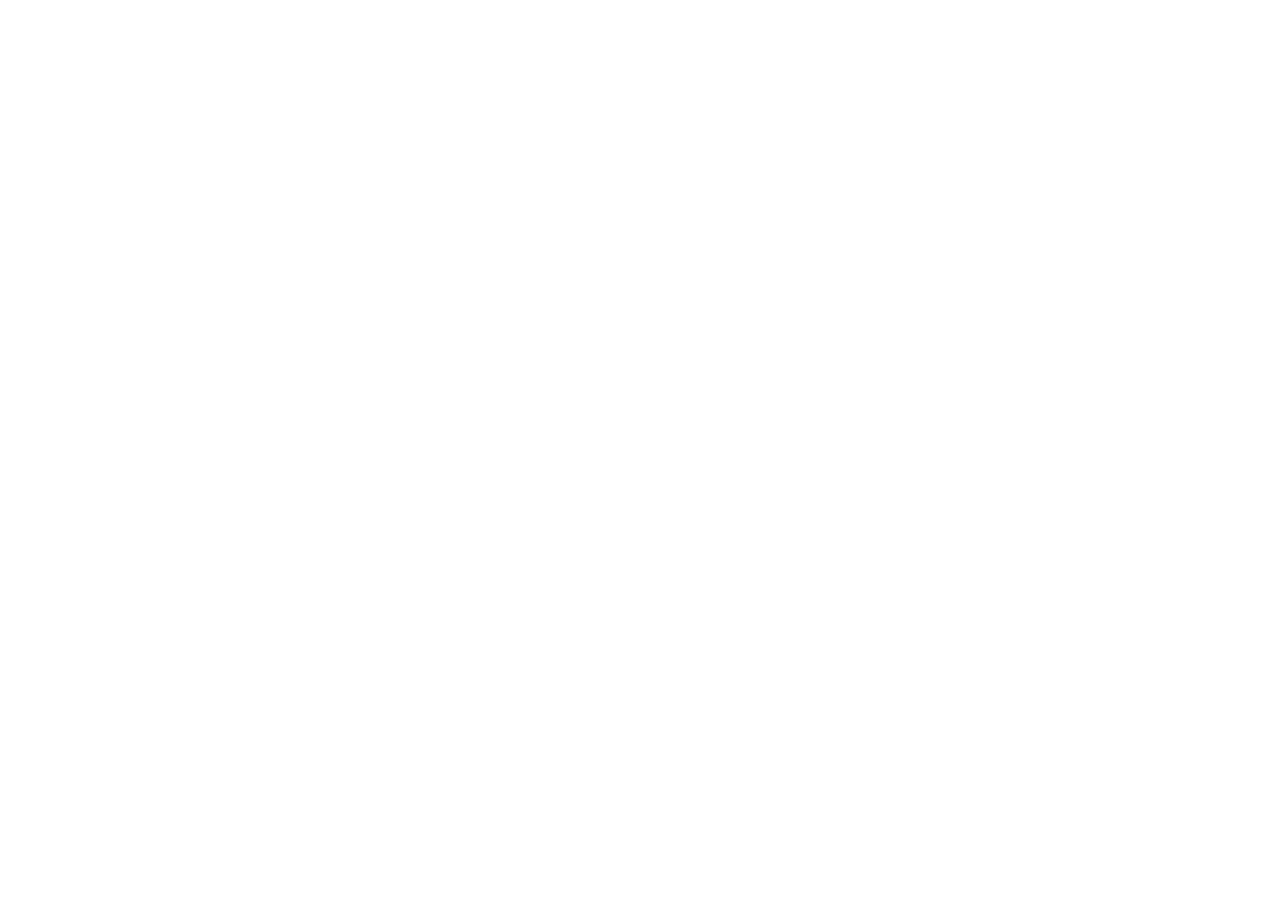
==== sub.html @ c6d3f38f "sub.html 파일 추가" ====
<!DOCTYPE html>
<html lang="en">
<head>
    <meta charset="UTF-8">
    <meta name="viewport" content="width=device-width, initial-scale=1.0">
    <title>Document</title>
</head>
<body>
    
</body>
</html>
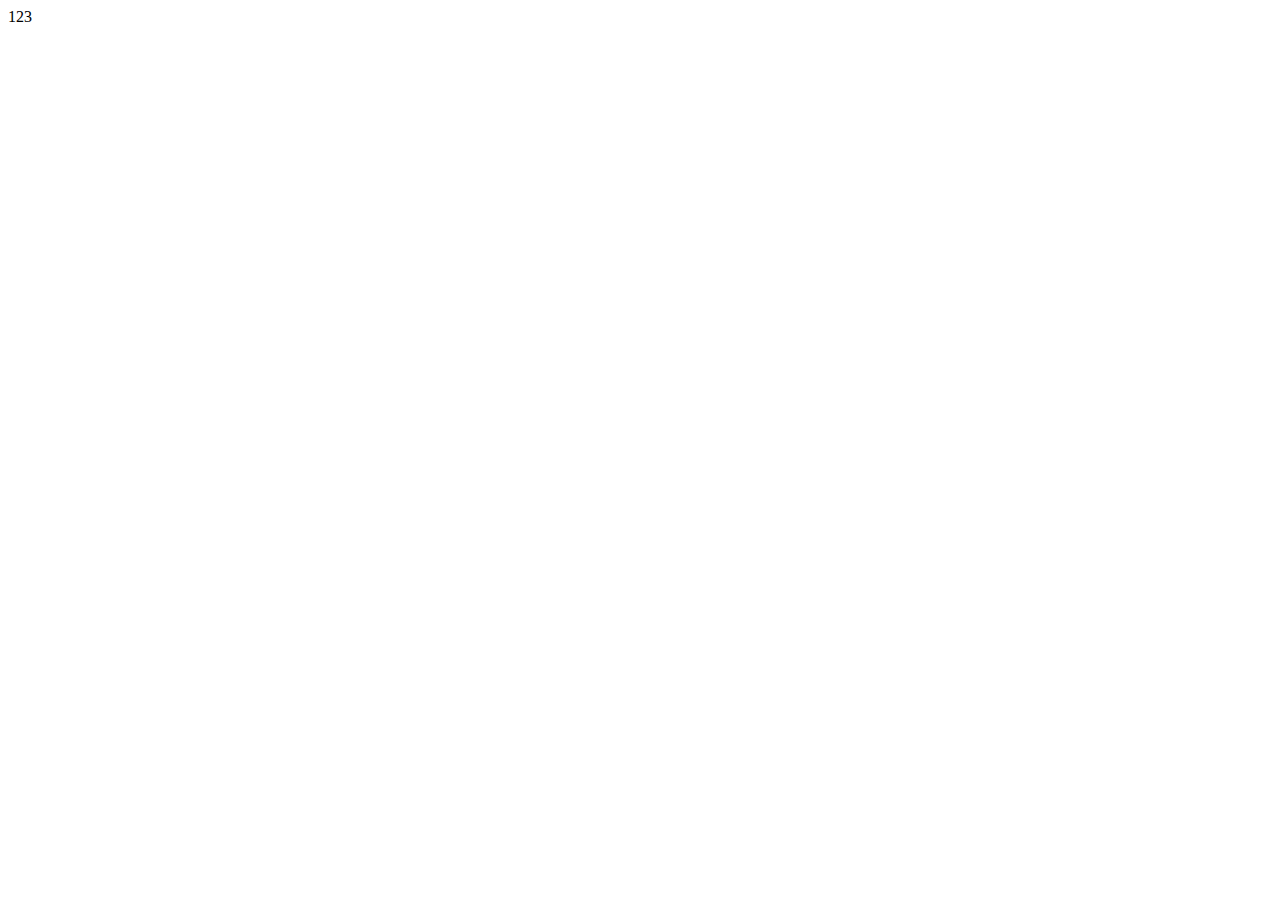
==== commit 9b4401af: "커밋 테스트" ====
--- a/sub.html
+++ b/sub.html
@@ -6,6 +6,6 @@
     <title>Document</title>
 </head>
 <body>
-    
+    <header>123</header>
 </body>
 </html>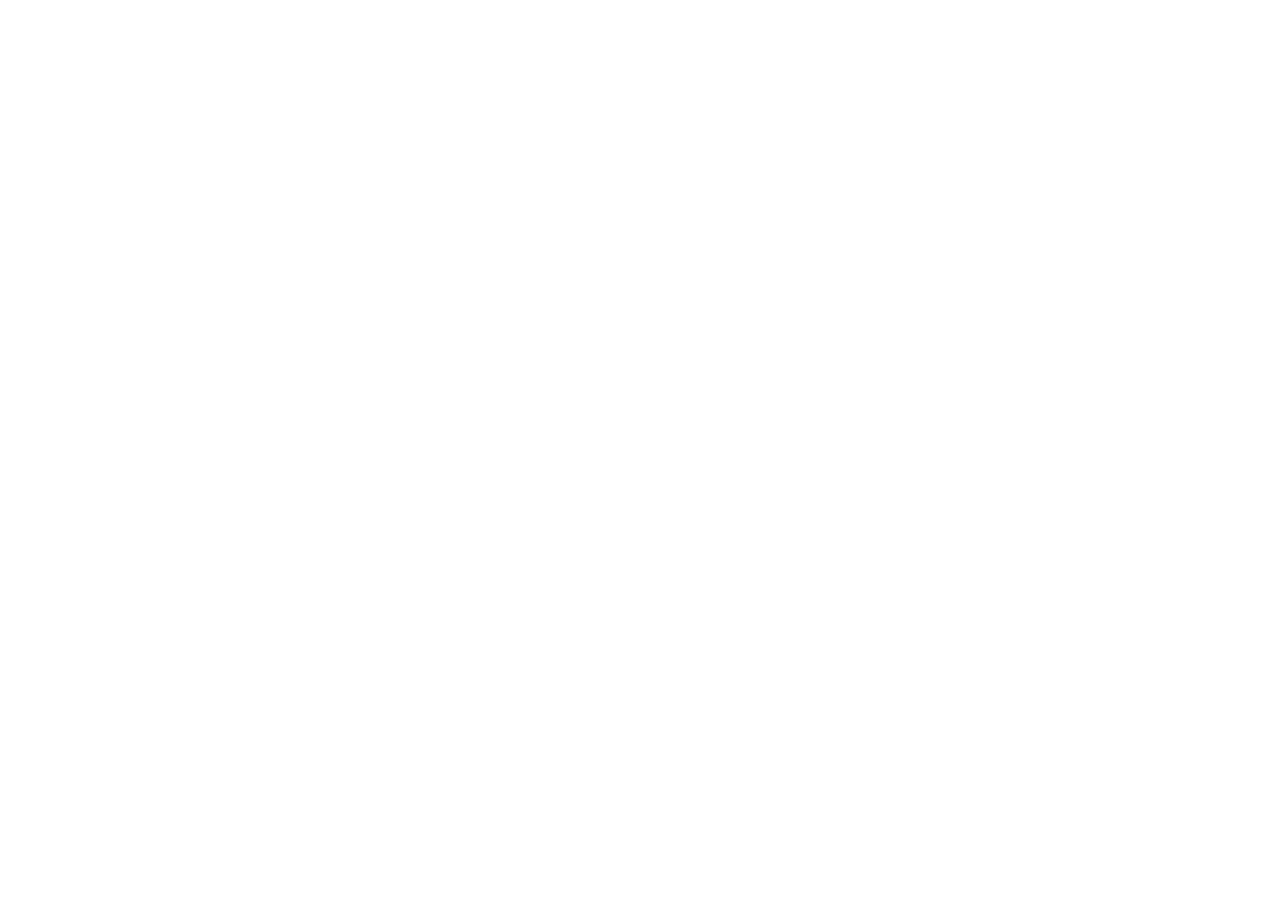
==== commit 8314f9a2: "커밋 테스트2" ====
--- a/sub.html
+++ b/sub.html
@@ -6,6 +6,6 @@
     <title>Document</title>
 </head>
 <body>
-    <header>123</header>
+    <header></header>
 </body>
 </html>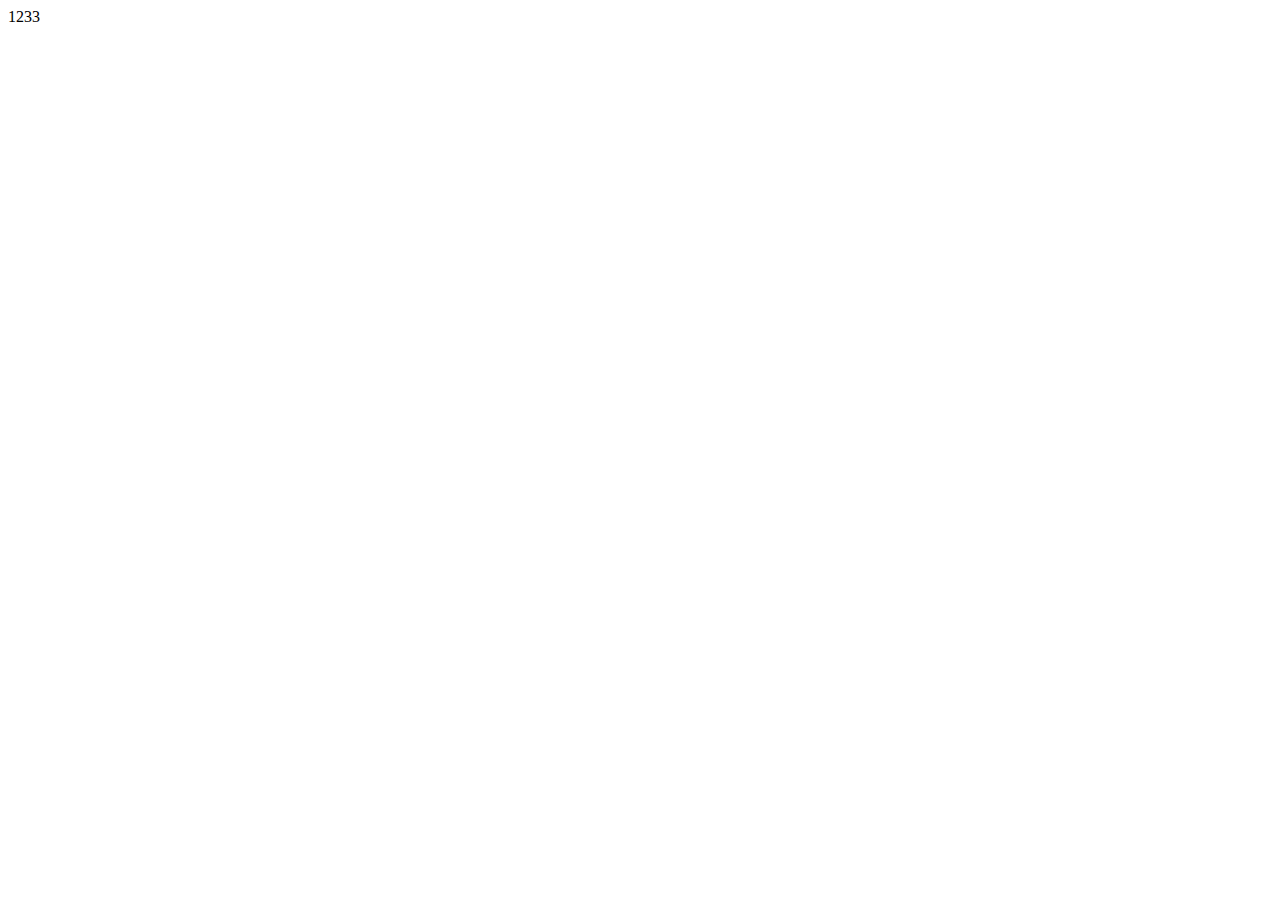
==== commit dd1a6b4e: "커밋 테스트3" ====
--- a/sub.html
+++ b/sub.html
@@ -6,6 +6,6 @@
     <title>Document</title>
 </head>
 <body>
-    <header></header>
+    <header>1233</header>
 </body>
 </html>